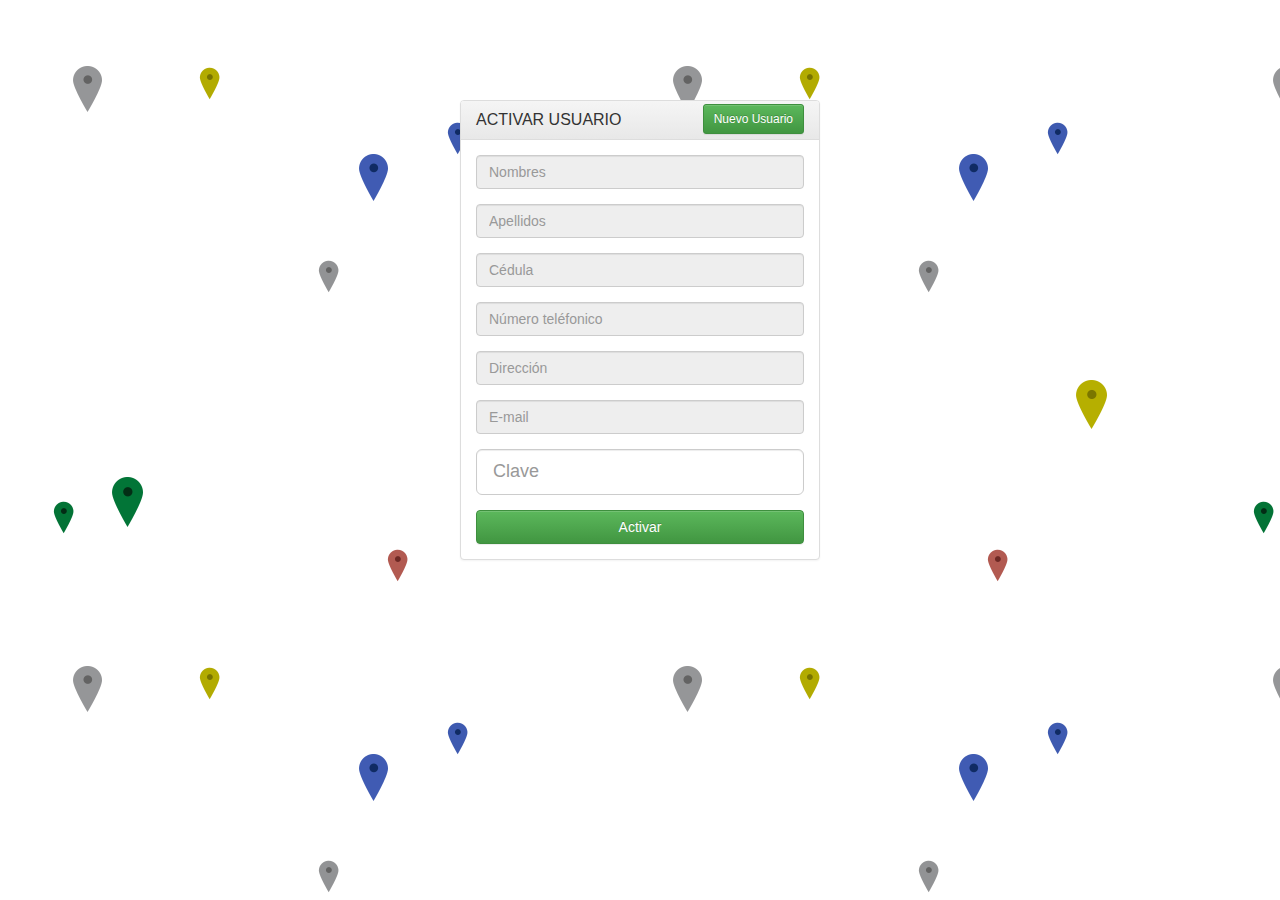
==== activacion.html @ 7700d495 "Commit Inicial" ====
<!DOCTYPE html>
<html lang="en">
<head>
  <meta charset="utf-8">

  <!-- Always force latest IE rendering engine (even in intranet) & Chrome Frame 
       Remove this if you use the .htaccess -->
  <meta http-equiv="X-UA-Compatible" content="IE=edge,chrome=1">

  <title>index</title>
  <meta name="description" content="">
  <meta name="author" content="skaphe">

  <meta name="viewport" content="initial-scale=1.0">

  <!-- Replace favicon.ico & apple-touch-icon.png in the root of your domain and delete these references -->
  <link rel="shortcut icon" href="/favicon.ico">
  <link rel="apple-touch-icon" href="/apple-touch-icon.png">
  <!-- Latest compiled and minified CSS -->
<link rel="stylesheet" href="bootstrap-3.3/css/bootstrap.min.css">
<!-- Optional theme -->
<link rel="stylesheet" href="bootstrap-3.3/css/bootstrap-theme.min.css">
<link rel="stylesheet" href="css/registro.css">
<link rel="stylesheet" href="css/animate.css">
<style>
	#btn_registro {
		margin-top: -7px;
	}
</style>
<script src="js/jquery.min.js"></script>
<!-- Latest compiled and minified JavaScript -->
<script src="bootstrap-3.3/js/bootstrap.min.js"></script>
<script src="bootstrap-growl-master/bootstrap-growl.min.js"></script>
<script src="js/bootbox.min.js"></script>

<!--INICIO	CORDOVA		-->	
	<script type="text/javascript" src="cordova.js"></script>
	<script type="text/javascript" src="socket.io.js"></script>
<!--FIN	CORDOVA		-->

</head>

<body>
  <div>

<div class="container">
    <div class="row vertical-offset-100">
    	<div class="col-lg-4 col-lg-offset-4">
    		<div class="panel panel-default">
			  	<div class="panel-heading">
			    	<input class="btn btn-sm btn-success pull-right" type="button" value="Nuevo Usuario" id="btn_registro">
			    	<h1 class="panel-title">ACTIVAR USUARIO</h1>
			 	</div>
			  	<div class="panel-body">
			    	<form accept-charset="UTF-8" role="form">
                    <fieldset>
			    	  	<div class="form-group">
			    		    <input class="form-control" placeholder="Nombres" id="nombres" name="nombres" type="text" disabled>
			    		</div>
			    	  	<div class="form-group">
			    		    <input class="form-control" placeholder="Apellidos" id="apellidos" name="apellidos" type="text" disabled>
			    		</div>
			    	  	<div class="form-group">
			    		    <input class="form-control" placeholder="Cédula" id="cedula" name="cedula" type="text" onkeypress="if (event.keyCode< 48 || event.keyCode > 57) event.returnValue = false;" disabled>
			    		</div>
			    		<div class="form-group">
			    		    <input class="form-control" placeholder="Número teléfonico" id="telefono" name="telefono" type="text" onkeypress="if (event.keyCode< 48 || event.keyCode > 57) event.returnValue = false;" disabled>
<!--			    		    <p class="help-block" id="simno">Cargando...</p>		-->
			    		</div>
			    		<div class="form-group">
			    		    <input class="form-control" placeholder="Dirección" id="direccion" name="direccion" type="text" disabled>
			    		</div>
			    	  	<div class="form-group">
			    		    <input class="form-control" placeholder="E-mail" id="email" name="email" type="email" disabled>
			    		</div>
			    		<div class="form-group">
			    		    <input class="form-control input-lg" placeholder="Clave" id="Clave" name="Clave" type="text">
<!--			    		    <p class="help-block" id="simno">Cargando...</p>		-->
			    		</div>
			    		<input class="btn btn-md btn-success btn-block" type="button" value="Activar" id="btn_activar">
			    	</fieldset>
			      	</form>
			    </div>
			</div>
		</div>
	</div>
</div>
  </div>
  	<script type="text/javascript" src="js/index_activacion.js"></script>
	<script src="js/activacion.js"></script>
</body>
</html>
---- css/registro.css ----
body{
    background: url(../img/back.png);
	background-color: #444;
    background: url(../img/pinlayer2.png),url(../img/pinlayer1.png),url(../img/back.png);    
}

.vertical-offset-100{
    padding-top:100px;
}
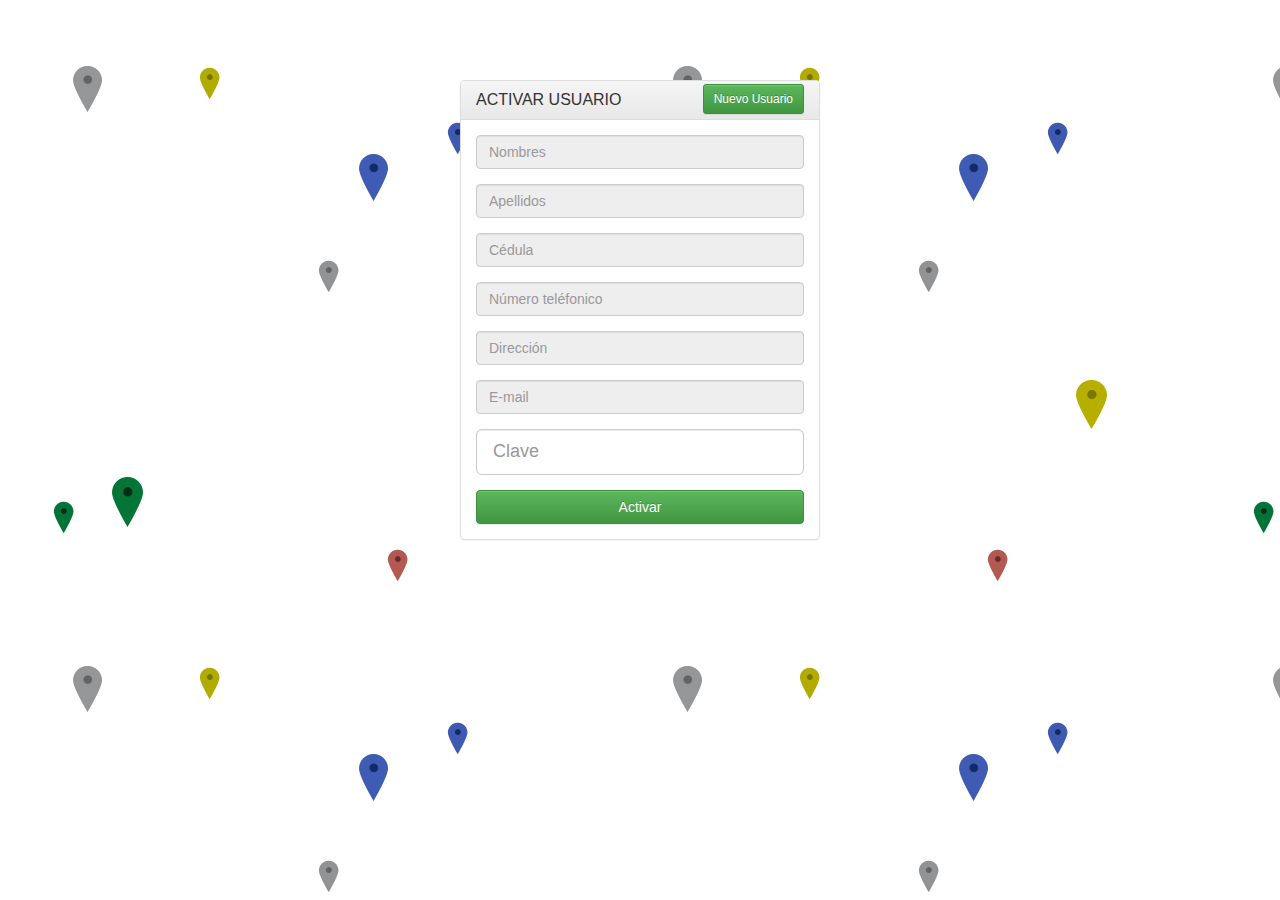
==== commit 0bd89833: "Adecuación terminos, login, registro, activación" ====
--- a/activacion.html
+++ b/activacion.html
@@ -44,7 +44,7 @@
   <div>
 
 <div class="container">
-    <div class="row vertical-offset-100">
+    <div class="row vertical-offset-80">
     	<div class="col-lg-4 col-lg-offset-4">
     		<div class="panel panel-default">
 			  	<div class="panel-heading">
--- a/css/registro.css
+++ b/css/registro.css
@@ -6,4 +6,8 @@
 
 .vertical-offset-100{
     padding-top:100px;
+}
+
+.vertical-offset-80{
+    padding-top:80px;
 }